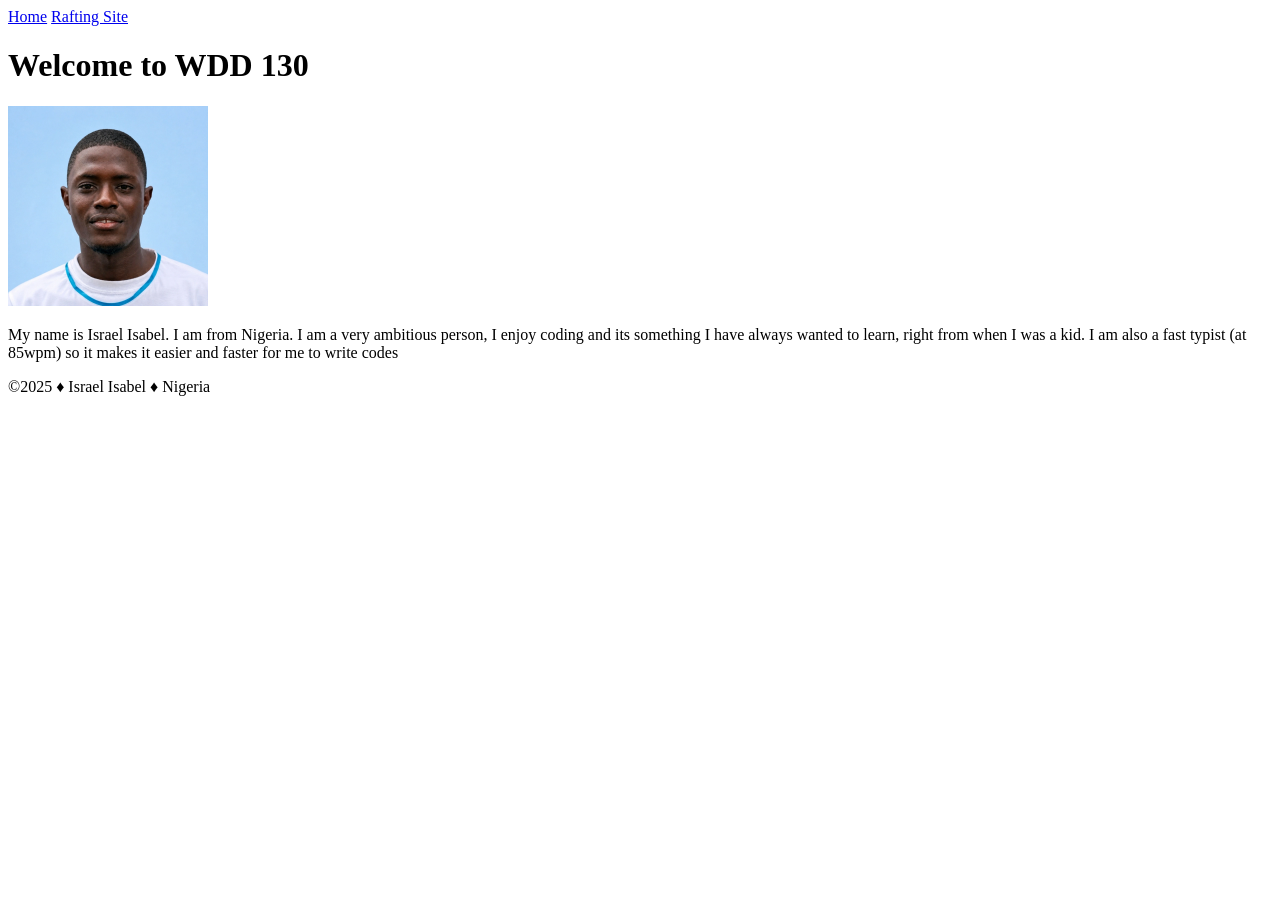
==== index.html @ 8f661e1b "it" ====
<!DOCTYPE html>
<html lang="en">

<head>
    <meta charset="UTF-8">
    <meta name="viewport" content="width=device-width, initial-scale=1.0">
    <title>Israel Isabel | WDD 130</title>
</head>

<body>
    <header>
        <nav>
            <a href="#">Home</a>
            <a href="wwr/">Rafting Site</a>
        </nav>
    </header>
    <main>
        <h1>Welcome to WDD 130</h1>
        <img src="images/profile.webp" alt="Hello my name is Isabel Israel" width="200">
        <p>My name is Israel Isabel. I am from Nigeria. I am a very ambitious person, I enjoy coding and its something I have always wanted to learn, right from when I was a kid. I am also a fast typist (at 85wpm) so it makes it easier and faster for me to write codes</p>
    </main>
    <footer>
        <p>©2025 ♦️ Israel Isabel ♦️ Nigeria </p>
    </footer>
</body>

</html>
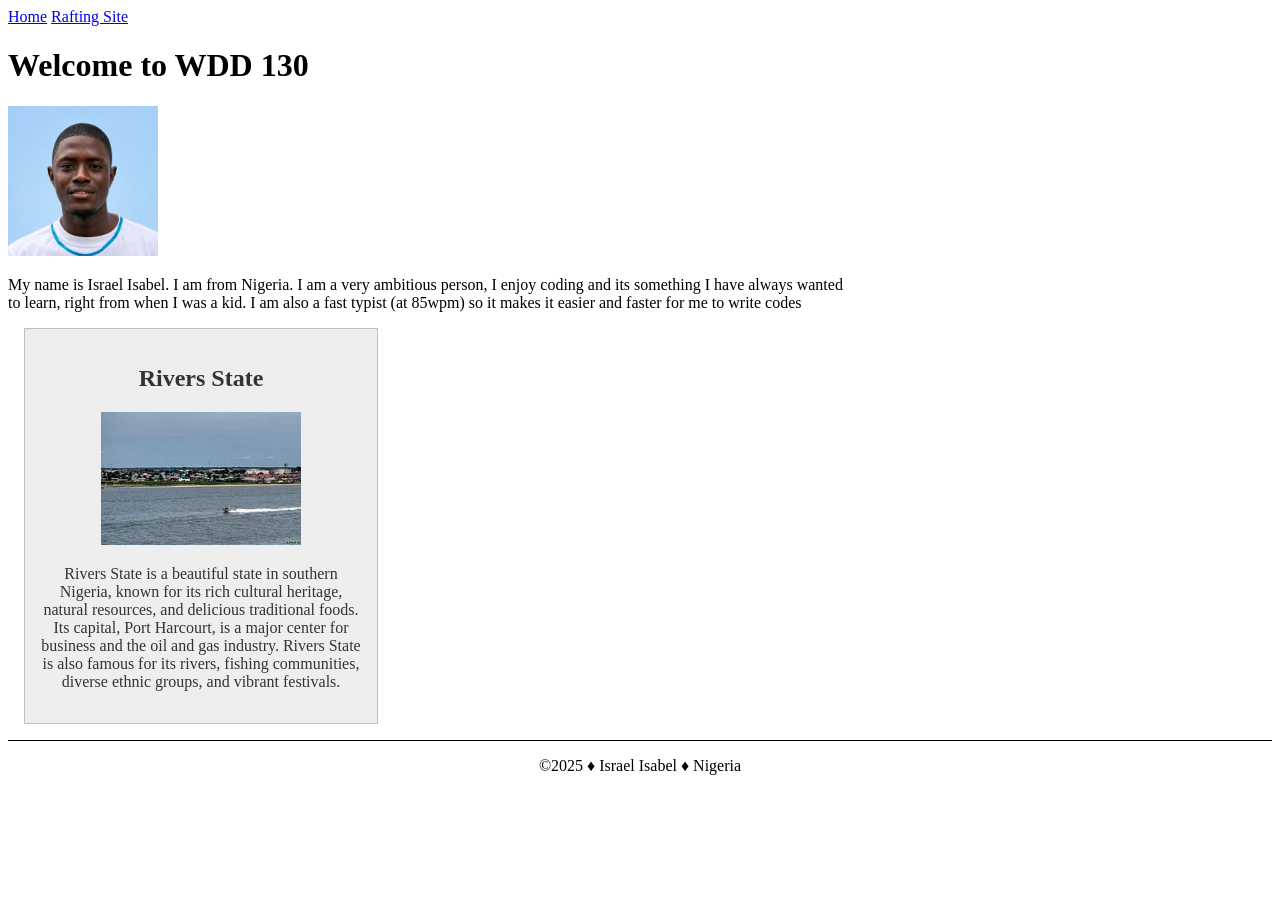
==== commit 8949db3d: "it" ====
--- a/index.html
+++ b/index.html
@@ -5,6 +5,9 @@
     <meta charset="UTF-8">
     <meta name="viewport" content="width=device-width, initial-scale=1.0">
     <title>Israel Isabel | WDD 130</title>
+    <meta name="description" content="My name is Isabel and I am currently studying Software Development in BYU Pathway, I am taking the course wdd130 and this is the home page that I am using to learn">
+    <meta name="name" content="Israel Isabel">
+    <link rel="stylesheet" href="styles/styles.css">
 </head>
 
 <body>
@@ -19,6 +22,13 @@
         <img src="images/profile.webp" alt="Hello my name is Isabel Israel" width="200">
         <p>My name is Israel Isabel. I am from Nigeria. I am a very ambitious person, I enjoy coding and its something I have always wanted to learn, right from when I was a kid. I am also a fast typist (at 85wpm) so it makes it easier and faster for me to write codes</p>
     </main>
+    <aside>
+        <h2>Rivers State</h2>
+        <img src="images/Rivers_State.jpg" alt="Rivers State">
+        <p>Rivers State is a beautiful state in southern Nigeria, known for its rich cultural heritage, natural resources, and delicious traditional foods. Its capital, Port Harcourt, is a major center for business and the oil and gas industry. Rivers State is also famous for its rivers, fishing communities, diverse ethnic groups, and vibrant festivals.
+        </p>
+
+    </aside>
     <footer>
         <p>©2025 ♦️ Israel Isabel ♦️ Nigeria </p>
     </footer>
--- a/styles/styles.css
+++ b/styles/styles.css
@@ -0,0 +1,33 @@
+main {
+    max-width: 840px;
+}
+
+aside {
+    margin: 1rem;
+    width: 20rem;
+    padding: 1rem;
+    background-color: #eee;
+    color: #333;
+    text-align: center;
+    border: 1px solid rgb(0 0 0 /0.2);
+}
+
+aside img {
+    width: 200px;
+    height: auto;
+}
+
+main img {
+    width: 150px;
+    height: auto;
+}
+
+p {
+    padding: 0;
+}
+
+footer {
+    margin-top: 15px;
+    border-top: 1px solid #000;
+    text-align: center;
+}
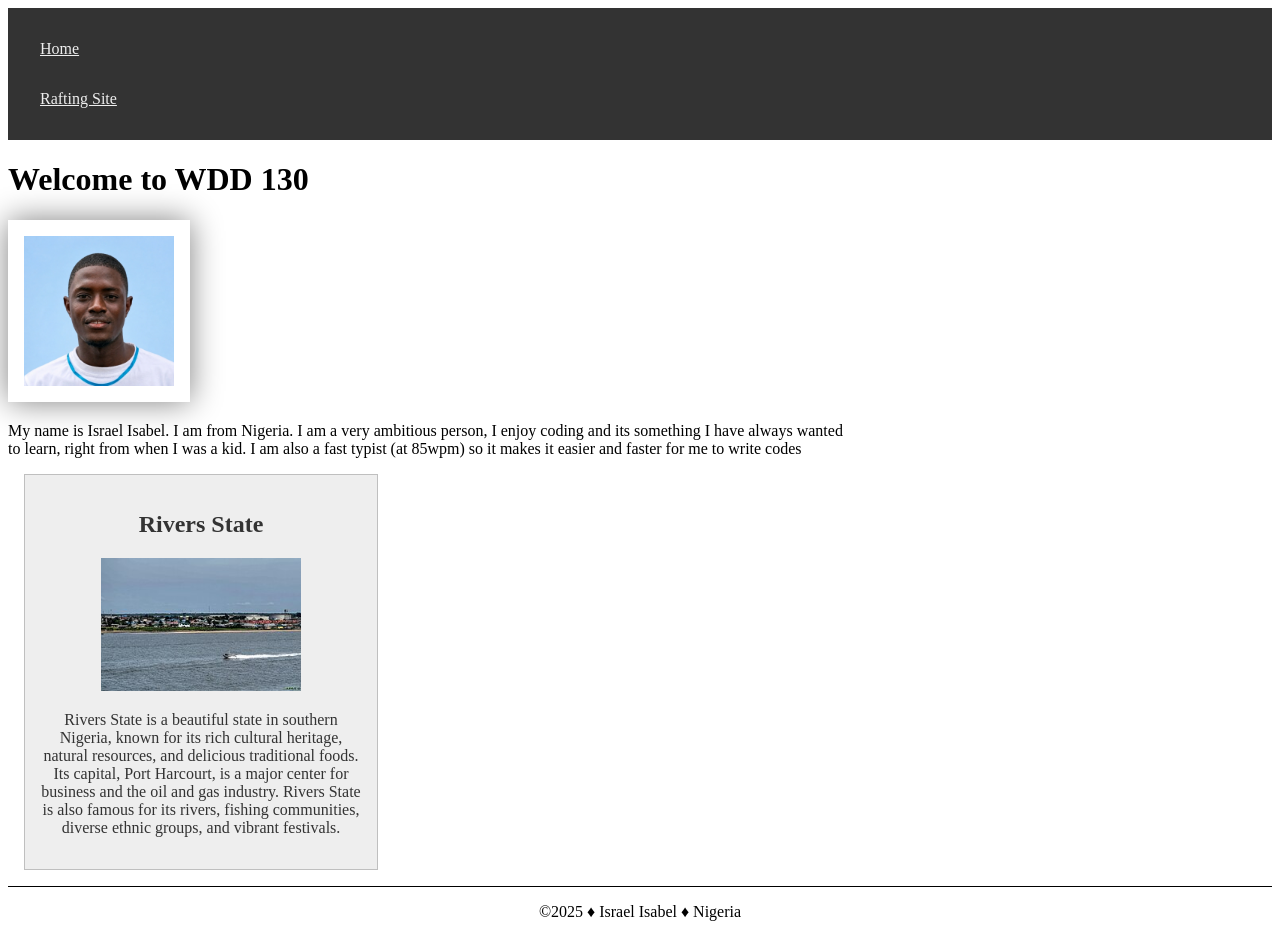
==== commit 05dff01f: "it" ====
--- a/index.html
+++ b/index.html
@@ -5,8 +5,8 @@
     <meta charset="UTF-8">
     <meta name="viewport" content="width=device-width, initial-scale=1.0">
     <title>Israel Isabel | WDD 130</title>
-    <meta name="description" content="My name is Isabel and I am currently studying Software Development in BYU Pathway, I am taking the course wdd130 and this is the home page that I am using to learn">
-    <meta name="name" content="Israel Isabel">
+    <meta name="description" content="My name is Isabel, I am taking the course wdd130 and this is the home page that I am using to learn">
+    <meta name="author" content="Israel Isabel">
     <link rel="stylesheet" href="styles/styles.css">
 </head>
 
--- a/styles/styles.css
+++ b/styles/styles.css
@@ -1,3 +1,15 @@
+nav {
+    background-color: #333;
+    color: #eee;
+    padding: 1rem;
+}
+
+nav a {
+    color: #eee;
+    padding: 1rem;
+    display: block;
+}
+
 main {
     max-width: 840px;
 }
@@ -20,10 +32,18 @@
 main img {
     width: 150px;
     height: auto;
+    border: 1 px solid;
+    padding: 1rem;
+    box-shadow: 0 0 30px gray;
+
 }
 
 p {
     padding: 0;
+}
+
+h1 {
+    color: #000;
 }
 
 footer {
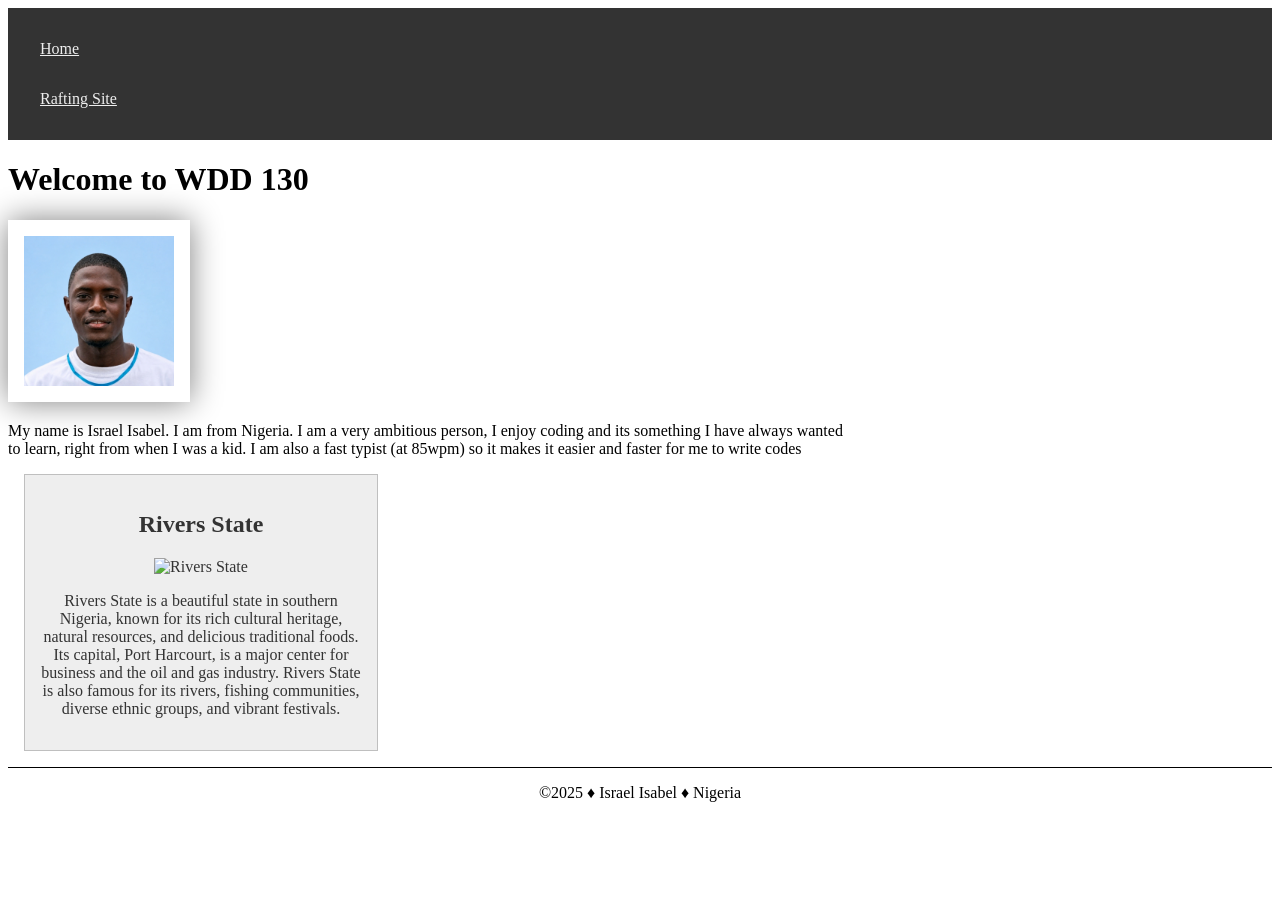
==== commit b8c64745: "it" ====
--- a/index.html
+++ b/index.html
@@ -24,7 +24,7 @@
     </main>
     <aside>
         <h2>Rivers State</h2>
-        <img src="images/Rivers_State.jpg" alt="Rivers State">
+        <img src="images/rivers_State.jpg" alt="Rivers State">
         <p>Rivers State is a beautiful state in southern Nigeria, known for its rich cultural heritage, natural resources, and delicious traditional foods. Its capital, Port Harcourt, is a major center for business and the oil and gas industry. Rivers State is also famous for its rivers, fishing communities, diverse ethnic groups, and vibrant festivals.
         </p>
 
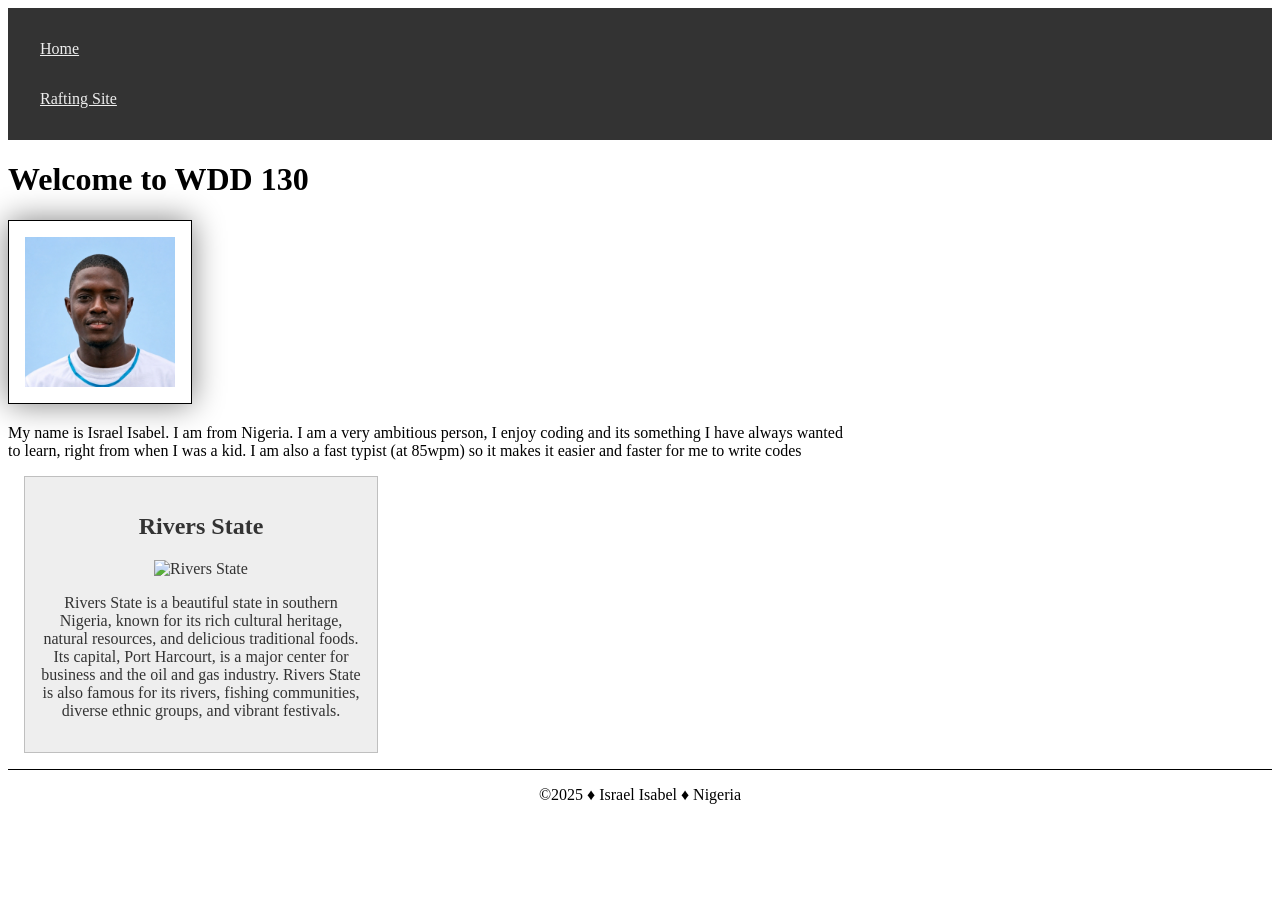
==== commit e65471de: "it" ====
--- a/index.html
+++ b/index.html
@@ -24,7 +24,7 @@
     </main>
     <aside>
         <h2>Rivers State</h2>
-        <img src="images/rivers_State.jpg" alt="Rivers State">
+        <img src="images/rivers_state.jpg" alt="Rivers State">
         <p>Rivers State is a beautiful state in southern Nigeria, known for its rich cultural heritage, natural resources, and delicious traditional foods. Its capital, Port Harcourt, is a major center for business and the oil and gas industry. Rivers State is also famous for its rivers, fishing communities, diverse ethnic groups, and vibrant festivals.
         </p>
 
--- a/styles/styles.css
+++ b/styles/styles.css
@@ -32,7 +32,7 @@
 main img {
     width: 150px;
     height: auto;
-    border: 1 px solid;
+    border: 1px solid;
     padding: 1rem;
     box-shadow: 0 0 30px gray;
 
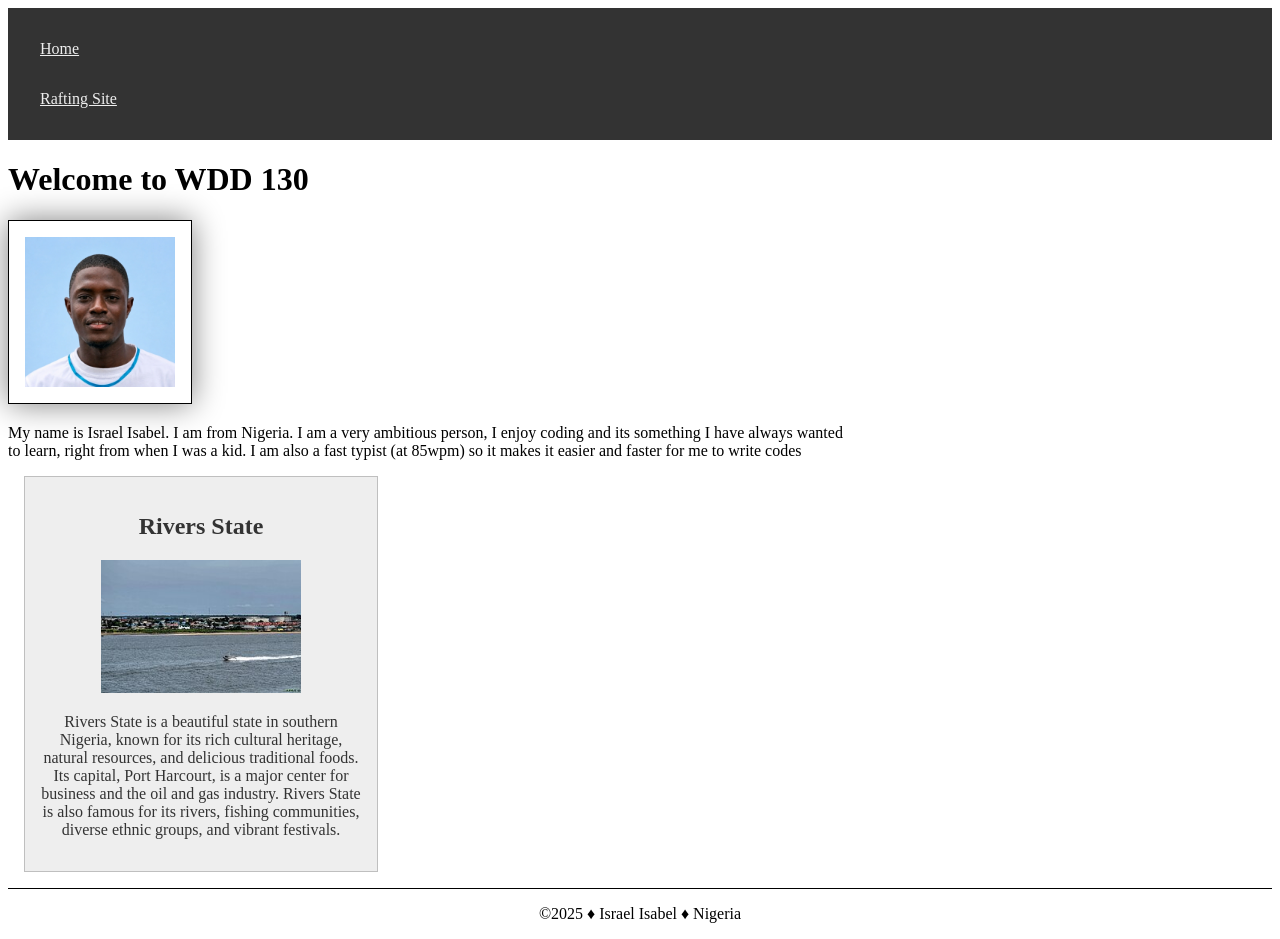
==== commit 9ee35a21: "it" ====
--- a/index.html
+++ b/index.html
@@ -5,7 +5,7 @@
     <meta charset="UTF-8">
     <meta name="viewport" content="width=device-width, initial-scale=1.0">
     <title>Israel Isabel | WDD 130</title>
-    <meta name="description" content="My name is Isabel, I am taking the course wdd130 and this is the home page that I am using to learn">
+    <meta name="description" content="My name is Isabel, I am taking the course wdd130 and this is the home page that I am using to learn.">
     <meta name="author" content="Israel Isabel">
     <link rel="stylesheet" href="styles/styles.css">
 </head>
@@ -24,7 +24,7 @@
     </main>
     <aside>
         <h2>Rivers State</h2>
-        <img src="images/rivers_state.jpg" alt="Rivers State">
+        <img src="images/rivers_state2.jpg" alt="Rivers State">
         <p>Rivers State is a beautiful state in southern Nigeria, known for its rich cultural heritage, natural resources, and delicious traditional foods. Its capital, Port Harcourt, is a major center for business and the oil and gas industry. Rivers State is also famous for its rivers, fishing communities, diverse ethnic groups, and vibrant festivals.
         </p>
 
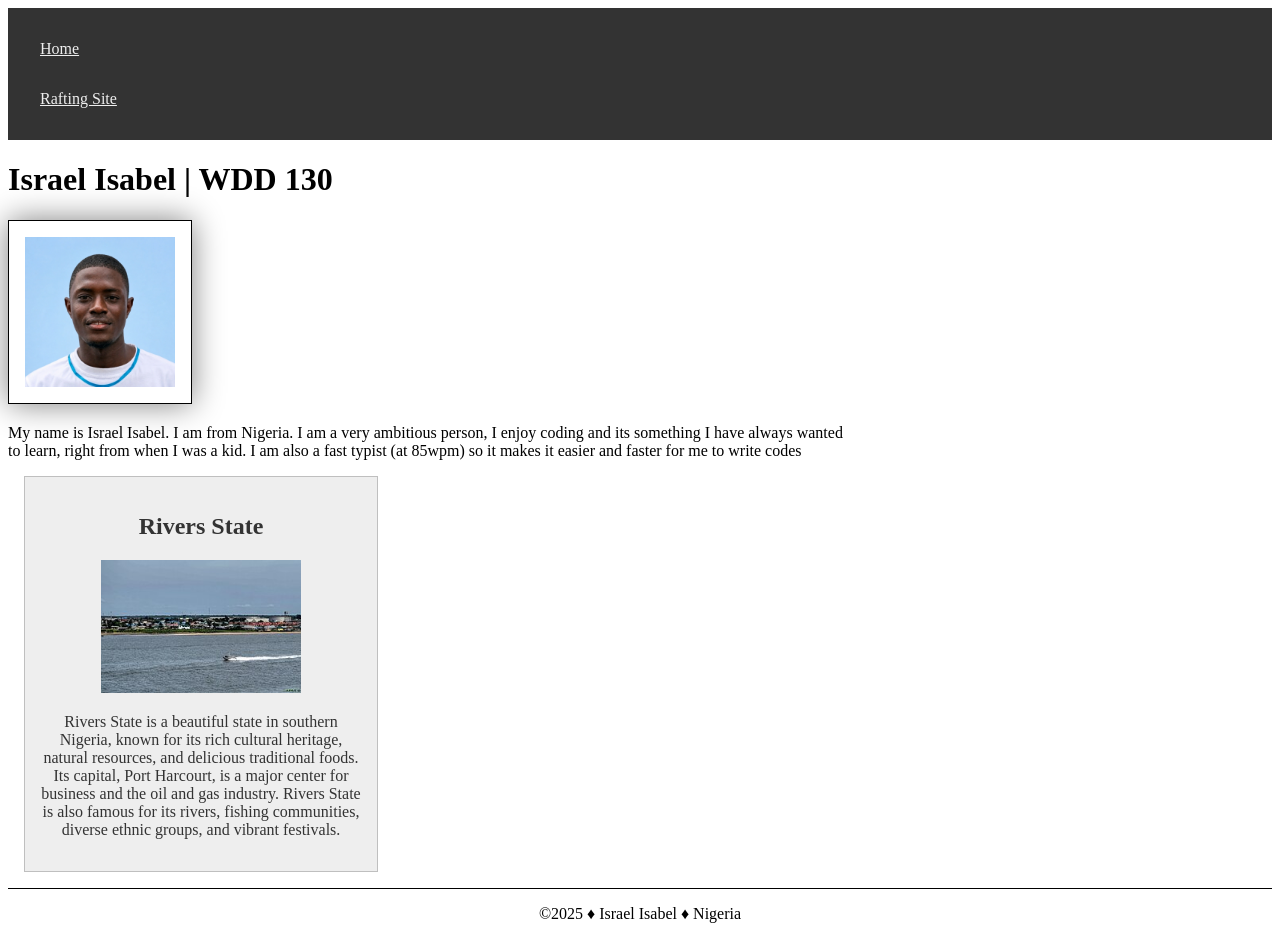
==== commit 2d688c2c: "My name change" ====
--- a/index.html
+++ b/index.html
@@ -18,7 +18,7 @@
         </nav>
     </header>
     <main>
-        <h1>Welcome to WDD 130</h1>
+        <h1>Israel Isabel | WDD 130</h1>
         <img src="images/profile.webp" alt="Hello my name is Isabel Israel" width="200">
         <p>My name is Israel Isabel. I am from Nigeria. I am a very ambitious person, I enjoy coding and its something I have always wanted to learn, right from when I was a kid. I am also a fast typist (at 85wpm) so it makes it easier and faster for me to write codes</p>
     </main>
